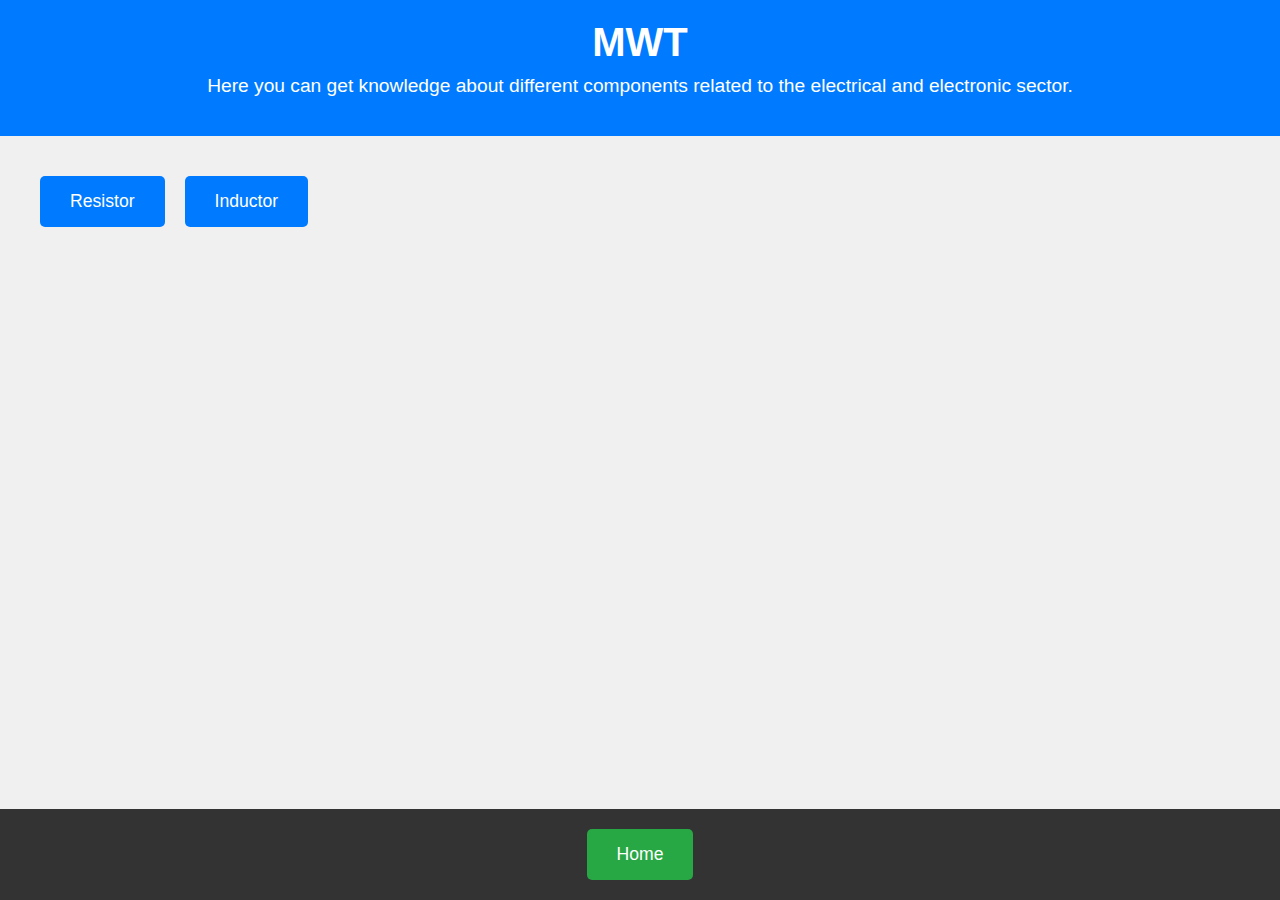
==== index.html @ e287beb2 "Add files via upload" ====
<!DOCTYPE html>
<html lang="en">
<head>
    <meta charset="UTF-8">
    <meta name="viewport" content="width=device-width, initial-scale=1.0">
    <title>mostofa washif</title>
    <link rel="stylesheet" href="styles.css">
    <script src="scripts.js" defer></script>
</head>
<body>
    <header>
        <h1>MWT</h1>
        <p>Here you can get knowledge about different components related to the electrical and electronic sector.</p>
    </header>

    <main>
        <button class="nav-button" onclick="navigateTo('page1.html')">Resistor</button>
        <button class="nav-button" onclick="navigateTo('page2.html')">Inductor</button>
        
    </main>

    <!-- Permanent Home Button -->
    <footer> 
        <button class="nav-button home-button" onclick="navigateTo('index.html')">Home</button>
    </footer>
</body>
</html>
---- styles.css ----
/* General styles */
body {
    font-family: 'Arial', sans-serif;
    margin: 0;
    padding: 0;
    box-sizing: border-box;
    background-color: #f0f0f0;
    color: #333;
}

/* Header */
header {
    text-align: center;
    padding: 20px;
    background-color: #007bff;
    color: white;
}

header h1 {
    font-size: 2.5rem;
    margin: 0;
}

header p {
    font-size: 1.2rem;
    margin-top: 10px;
}

/* Main content */
main {
    display: flex;
    flex-direction: row;
    align-items: center;
    padding: 30px;
}

/* Buttons */
.nav-button {
    padding: 15px 30px;
    margin: 10px;
    font-size: 1.1rem;
    background-color: #007bff;
    color: white;
    border: none;
    border-radius: 5px;
    cursor: pointer;
    transition: transform 0.2s, background-color 0.3s;
}

.nav-button:hover {
    background-color: #0056b3;
    transform: scale(1.1);
}

.nav-button:active {
    transform: scale(1);
}

/* Permanent Home Button */
.home-button {
    background-color: #28a745;
}

.home-button:hover {
    background-color: #218838;
}

/* Footer */
footer {
    text-align: center;
    padding: 10px 0;
    background-color: #333;
    position: fixed;
    bottom: 0;
    width: 100%;
}
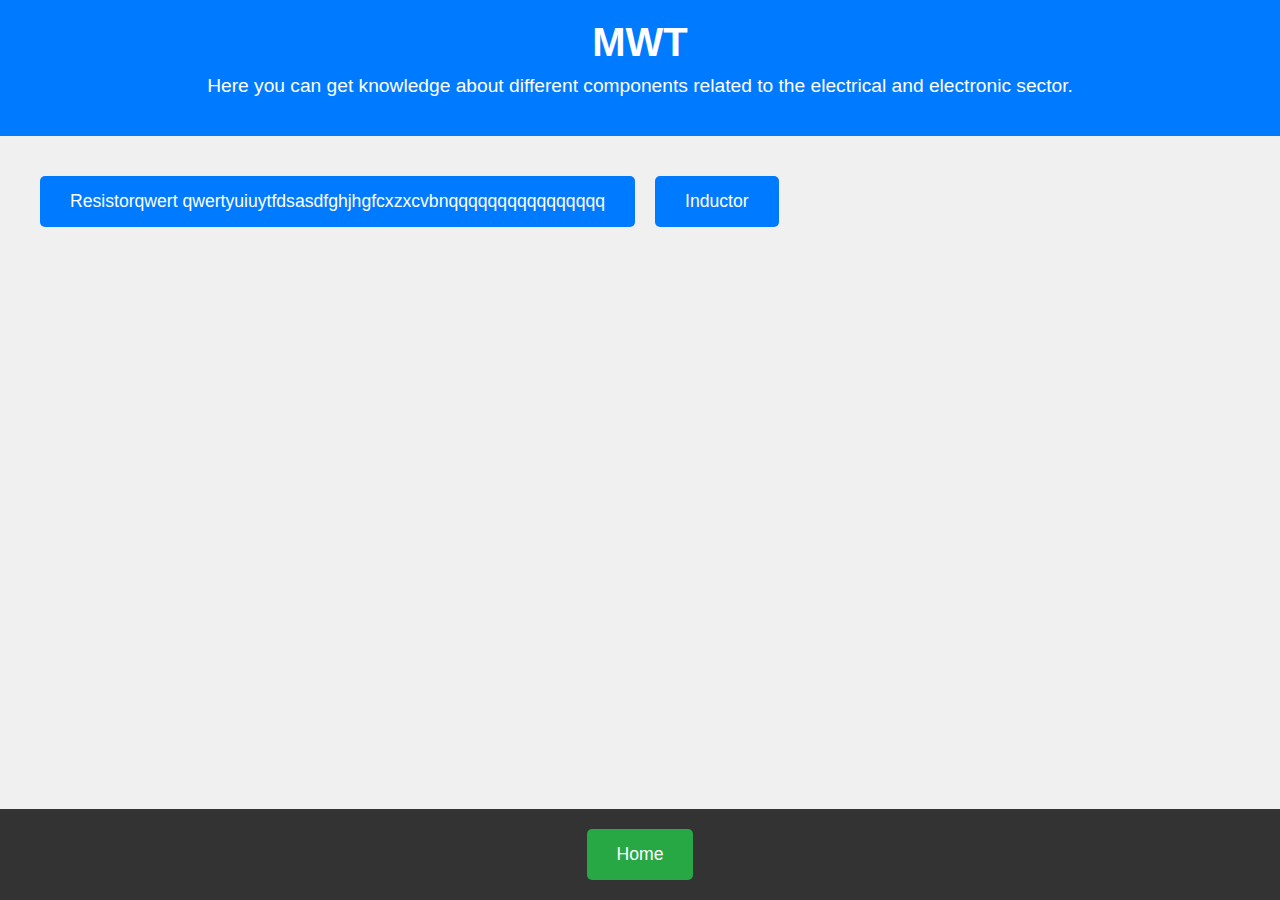
==== commit e1f8ced0: "Update index.html" ====
--- a/index.html
+++ b/index.html
@@ -14,7 +14,7 @@
     </header>
 
     <main>
-        <button class="nav-button" onclick="navigateTo('page1.html')">Resistor</button>
+        <button class="nav-button" onclick="navigateTo('page1.html')">Resistorqwert qwertyuiuytfdsasdfghjhgfcxzxcvbnqqqqqqqqqqqqqqqq</button>
         <button class="nav-button" onclick="navigateTo('page2.html')">Inductor</button>
         
     </main>
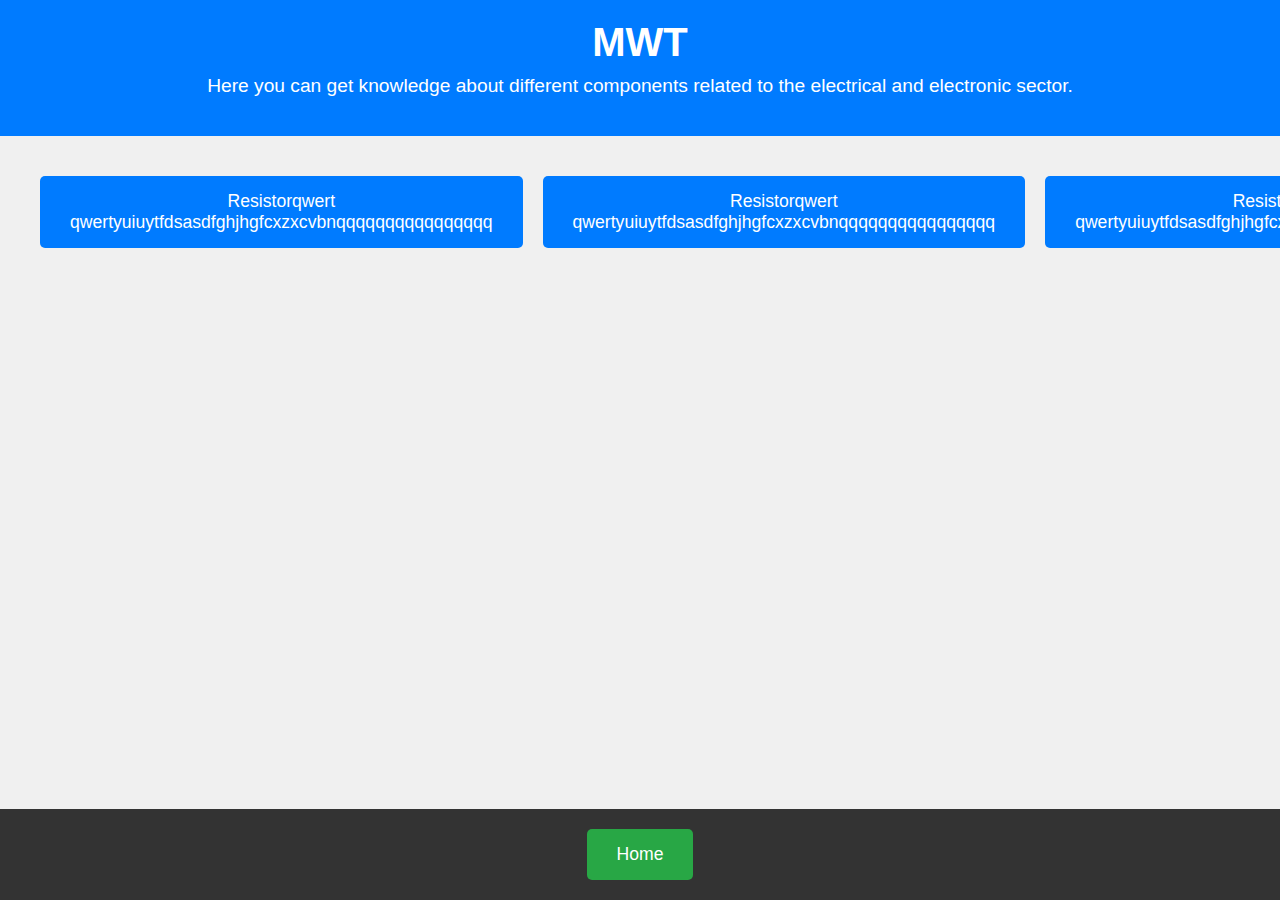
==== commit 44dc0db3: "Update index.html" ====
--- a/index.html
+++ b/index.html
@@ -15,6 +15,10 @@
 
     <main>
         <button class="nav-button" onclick="navigateTo('page1.html')">Resistorqwert qwertyuiuytfdsasdfghjhgfcxzxcvbnqqqqqqqqqqqqqqqq</button>
+         <button class="nav-button" onclick="navigateTo('page1.html')">Resistorqwert qwertyuiuytfdsasdfghjhgfcxzxcvbnqqqqqqqqqqqqqqqq</button>
+         <button class="nav-button" onclick="navigateTo('page1.html')">Resistorqwert qwertyuiuytfdsasdfghjhgfcxzxcvbnqqqqqqqqqqqqqqqq</button>
+         <button class="nav-button" onclick="navigateTo('page1.html')">Resistorqwert qwertyuiuytfdsasdfghjhgfcxzxcvbnqqqqqqqqqqqqqqqq</button>
+         <button class="nav-button" onclick="navigateTo('page1.html')">Resistorqwert qwertyuiuytfdsasdfghjhgfcxzxcvbnqqqqqqqqqqqqqqqq</button>
         <button class="nav-button" onclick="navigateTo('page2.html')">Inductor</button>
         
     </main>
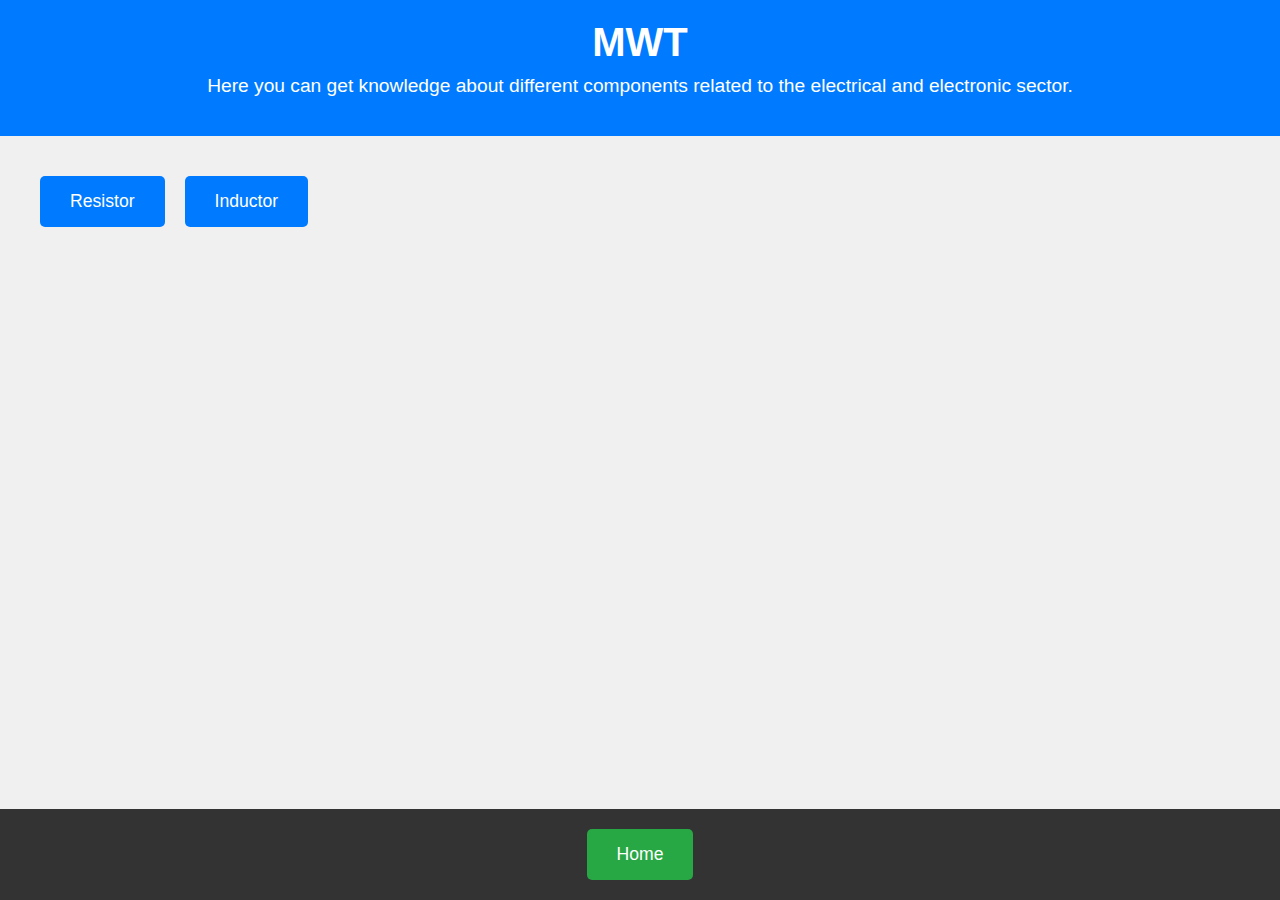
==== commit 21902736: "Update index.html" ====
--- a/index.html
+++ b/index.html
@@ -14,11 +14,7 @@
     </header>
 
     <main>
-        <button class="nav-button" onclick="navigateTo('page1.html')">Resistorqwert qwertyuiuytfdsasdfghjhgfcxzxcvbnqqqqqqqqqqqqqqqq</button>
-         <button class="nav-button" onclick="navigateTo('page1.html')">Resistorqwert qwertyuiuytfdsasdfghjhgfcxzxcvbnqqqqqqqqqqqqqqqq</button>
-         <button class="nav-button" onclick="navigateTo('page1.html')">Resistorqwert qwertyuiuytfdsasdfghjhgfcxzxcvbnqqqqqqqqqqqqqqqq</button>
-         <button class="nav-button" onclick="navigateTo('page1.html')">Resistorqwert qwertyuiuytfdsasdfghjhgfcxzxcvbnqqqqqqqqqqqqqqqq</button>
-         <button class="nav-button" onclick="navigateTo('page1.html')">Resistorqwert qwertyuiuytfdsasdfghjhgfcxzxcvbnqqqqqqqqqqqqqqqq</button>
+        <button class="nav-button" onclick="navigateTo('page1.html')">Resistor</button>
         <button class="nav-button" onclick="navigateTo('page2.html')">Inductor</button>
         
     </main>
